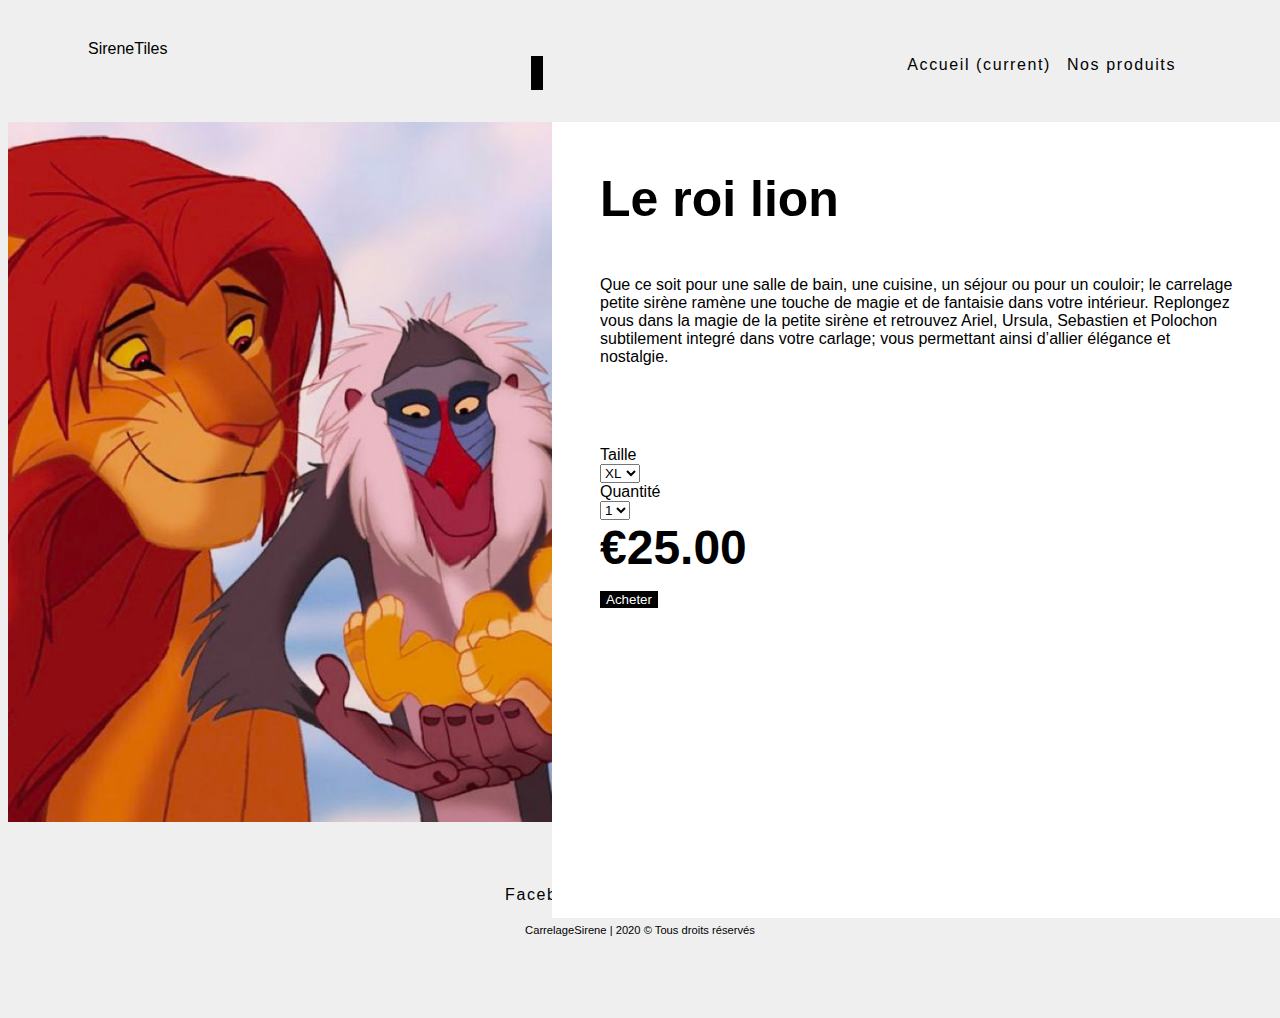
==== licencelion.html @ 16e3b400 "change website" ====
<!DOCTYPE html>
<html lang="en">
  <head>
      <!-- Global site tag (gtag.js) - Google Analytics -->
<script async src="https://www.googletagmanager.com/gtag/js?id=G-DW25DX1KTQ"></script>
<script>
  window.dataLayer = window.dataLayer || [];
  function gtag(){dataLayer.push(arguments);}
  gtag('js', new Date());

  gtag('config', 'G-DW25DX1KTQ');
</script>
    <meta charset="UTF-8" />
    <html lang="fr">
    <meta name="viewport" content="width=device-width, initial-scale=1.0" />
    <meta name="robots" content="follow" />
    <meta name="author" content="Carrelage petite sirène"/>
    <meta name="copyright" content="Petite sirène"/>
    <meta
      name="description"
      content="Carrelagepetitesirene est une entreprise réputée nationalement pour ses carrelages motifs petite sirène complétement uniques en leur genre !"
    />
    <meta name="keywords" content="carrelage, original, petite sirène, petite, décoration, mur, salle de bain, océan, sol, meubles, intérieur, palais, carrelages, carreaux, sirène, motif, extérieur">
    <title>SireneTiles</title>
    <link rel="stylesheet" href="css/licence.css">
    <link href="https://fonts.googleapis.com/css2?family=Heebo:wght@300&family=Itim&display=swap" rel="stylesheet">
    <link rel="stylesheet" href="https://cdn.jsdelivr.net/npm/bootstrap@4.5.3/dist/css/bootstrap.min.css" integrity="sha384-TX8t27EcRE3e/ihU7zmQxVncDAy5uIKz4rEkgIXeMed4M0jlfIDPvg6uqKI2xXr2" crossorigin="anonymous">


  </head>
  <body>
      <header>

        <nav class="navbar navbar-expand-lg navbar-light">
          <a class="navbar-brand" href="#">SireneTiles</a>
          <button class="navbar-toggler" type="button" data-toggle="collapse" data-target="#navbarNav" aria-controls="navbarNav" aria-expanded="false" aria-label="Toggle navigation">
            <span class="navbar-toggler-icon"></span>
          </button>
          <div class="collapse navbar-collapse" id="navbarNav">
            <ul class="navbar-nav">
              <li class="nav-item ">
                <a class="nav-link" href="#">Accueil <span class="sr-only">(current)</span></a>
              </li>
              <li class="nav-item active">
                <a class="nav-link" href="https://carrelagepetitesirene.store/product.html">Nos produits</a>
              </li>
            </ul>
          </div>
        </nav>

      </header>
      <main>
        <div class="bigContainerCard">
          <div class="leftContent lion"></div>
          <div class="rightContent">
            <h1>
              Le roi lion
            </h1>
            <p>
              Que ce soit pour une salle de bain, une cuisine, un séjour ou pour un couloir; le carrelage petite sirène ramène une touche de magie et de fantaisie dans votre intérieur.
Replongez vous dans la magie de la petite sirène et retrouvez Ariel, Ursula, Sebastien et Polochon subtilement integré dans votre carlage; vous permettant ainsi d’allier élégance et nostalgie.
            </p>
            <div class="containerDropDown">
              <div class="input-group mb-3">
                <div class="input-group-prepend">
                  <label class="input-group-text" for="inputGroupSelect01">Taille</label>
                </div>
                <select class="custom-select" id="inputGroupSelect01">
                  <option selected>XL</option>
                  <option value="1">XS</option>
                  <option value="2">S</option>
                  <option value="3">L</option>
                </select>
              </div>
              <div class="input-group mb-3">
                <div class="input-group-prepend">
                  <label class="input-group-text" for="inputGroupSelect01">Quantité</label>
                </div>
                <select class="custom-select" id="inputGroupSelect01">
                  <option selected>1</option>
                  <option value="1">2</option>
                  <option value="2">3</option>
                  <option value="3">4</option>
                </select>
              </div>
            <div class="containerPrice">
              <span>€25.00</span>
              <button type="button" class="btn btn-primary btn-lg">Acheter</button>          
            </div>
          </div>

          </div>  

        </div>  
      </main>

      <footer>
          <div class="containerSocial">
            <ul class="socialContent">
                <a href="https://www.facebook.com/"><li>Facebook</li></a>
                <a href="https://www.instagram.com/mariofyl/"><li>Instagram</li></a>
                <a href="https://www.youtube.com/"><li>Youtube</li></a>
            </ul>
            <span>CarrelageSirene | 2020 © Tous droits réservés</span>
          </div>
      </footer>

      
      
      <script src="https://code.jquery.com/jquery-3.5.1.slim.min.js" integrity="sha384-DfXdz2htPH0lsSSs5nCTpuj/zy4C+OGpamoFVy38MVBnE+IbbVYUew+OrCXaRkfj" crossorigin="anonymous"></script>
<script src="https://cdn.jsdelivr.net/npm/popper.js@1.16.1/dist/umd/popper.min.js" integrity="sha384-9/reFTGAW83EW2RDu2S0VKaIzap3H66lZH81PoYlFhbGU+6BZp6G7niu735Sk7lN" crossorigin="anonymous"></script>
<script src="https://cdn.jsdelivr.net/npm/bootstrap@4.5.3/dist/js/bootstrap.min.js" integrity="sha384-w1Q4orYjBQndcko6MimVbzY0tgp4pWB4lZ7lr30WKz0vr/aWKhXdBNmNb5D92v7s" crossorigin="anonymous"></script>
  </body>
</html>
---- css/licence.css ----
body {
  font-family: -apple-system, BlinkMacSystemFont, "Segoe UI", Roboto, Oxygen,
    Ubuntu, Cantarell, "Open Sans", "Helvetica Neue", sans-serif;
  background-color: #efefef !important;
  color: white !important;
}

h1 {
  font-size: 50px !important;
  font-weight: 700 !important;
  margin-block-end: 0;
  margin-block-start: 0;
  font-family: "Ralleway", sans-serif;
}

h2 {
  font-size: 2rem;
  font-weight: 700;
}

h4 {
  font-size: 1.2rem !important;
  font-weight: 700;
}

a {
  text-decoration: none !important;
  color: white !important;
}

html {
  font-size: 100%;
}

body {
  font-size: 100%;
}

footer {
  margin-bottom: 5rem;
}

footer a {
  color: black !important;
}

button {
  background-color: black !important;
  border: none !important;
  color: white !important;
  margin-top: 1rem !important;
}

ul {
  /* margin-block-end: 0 !important;
      margin-block-start: 0 !important; */
  padding-inline-start: 0 !important;
  letter-spacing: 0.1rem;
  font-weight: 300;
  list-style: none;
}

.navbar {
  padding: 2rem 5rem !important;
  display: flex;
  justify-content: space-between !important;
}

.navbar-nav {
  margin-left: auto;
}

.navbar-brand,
.nav-link {
  color: #000000 !important;
}

.navbar ul {
  display: flex;
  color: white !important;
}

.containerLogo {
  padding: 2rem 0;
  margin: 0 10%;
}

/*  */

.bigContainerCard {
  position: relative;
  width: 100vw;
  height: 700px;
  margin-bottom: 4rem;
}

.leftContent {
  position: absolute;
  left: 0%;
  width: 50%;
  height: 100%;
  background-color: turquoise;

  background-position: center center;
  background-repeat: no-repeat;
  background-size: cover;
  background-image: url("../assets/sp1.png");
}

.leftContent.lion {
  background-image: url("../assets/sp3.png") !important;
}
.leftContent.mickey {
  background-image: url("../assets/sp2.png") !important;
}

.rightContent {
  position: absolute;
  right: 0%;
  width: 50%;
  height: 100%;
  background-color: white;
  padding: 3rem;
  color: black !important;
}

.rightContent p {
  margin-top: 3rem;
}

.containerDropDown {
  margin-top: 5rem;
}

.containerPrice span {
  display: flex;
  align-items: center;
  font-weight: 700;
  font-size: 3rem;
}

/*  */

/* LEARN MORE */

.socialContent {
  display: flex;
  flex-direction: row;
  justify-content: center;
}

ul :nth-child(2) {
  padding: 0 1rem;
}

.containerSocial {
  text-align: center;
  color: black !important;
}

.containerSocial span {
  margin: auto;
  font-size: 0.7rem;
}

@media only screen and (max-width: 520px) {
  body {
    font-size: 70% !important;
  }

  h1 {
    font-size: 4rem !important;
  }

  h2 {
    font-size: 1.7rem !important;
  }

  h3 {
    font-size: 1.3rem !important;
  }

  h4 {
    font-size: 1rem !important;
  }
}

@media only screen and (max-width: 920px) {
  .leftContent {
    display: none;
  }
  .rightContent {
    padding: 1rem;
    width: 100%;
  }

  .rightContent p {
    margin-top: 1.5rem;
  }

  .containerDropDown {
    margin-top: 2rem;
  }

  .containerPrice span {
    display: flex;
    align-items: center;
    font-weight: 700;
    font-size: 2rem;
  }
}
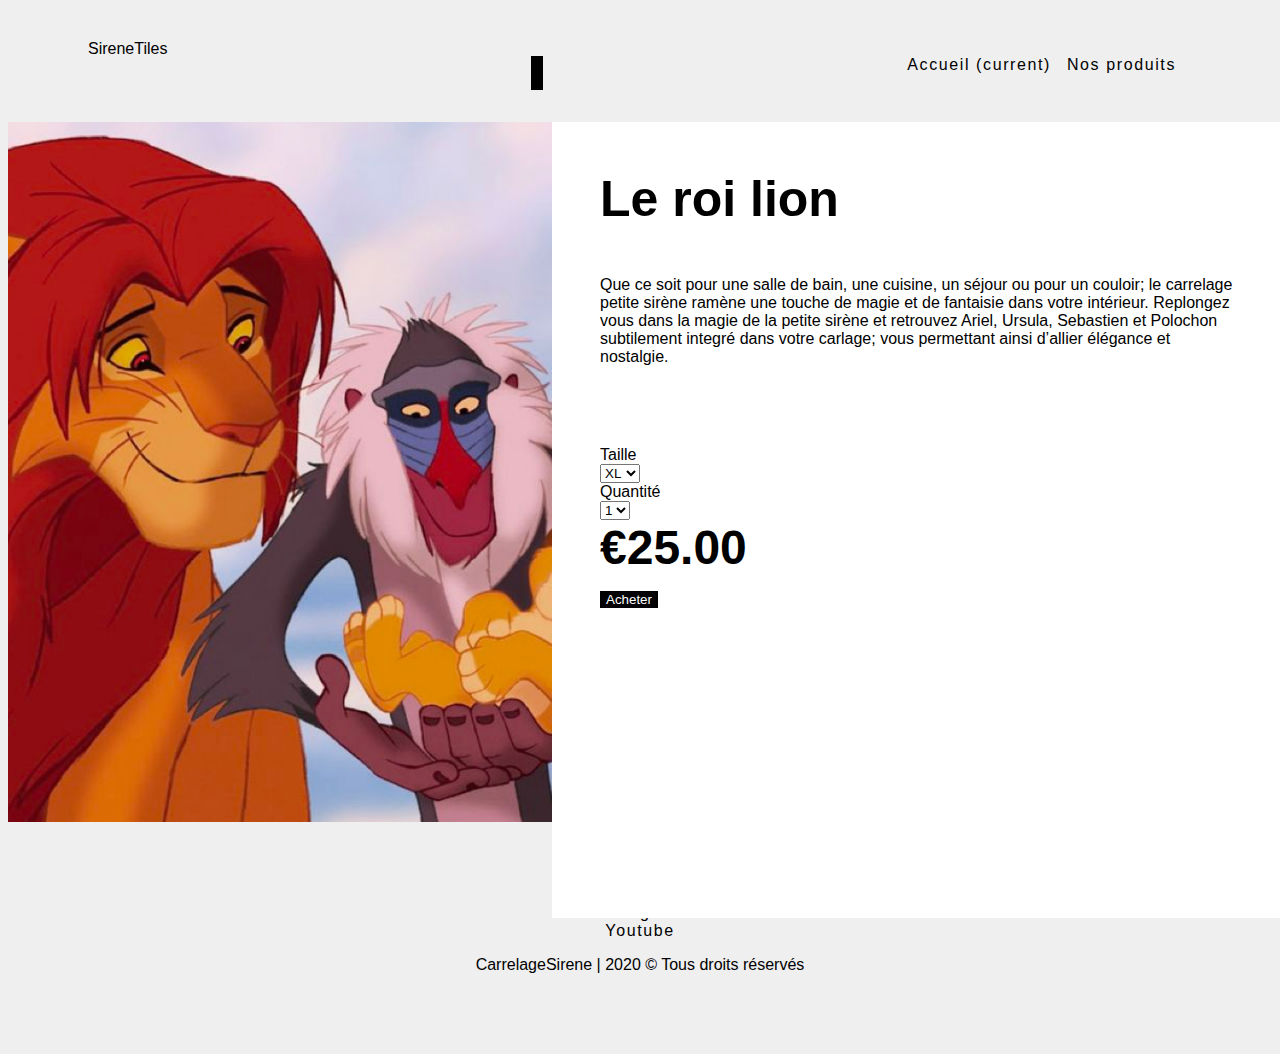
==== commit 80b86209: "changes search console" ====
--- a/licencelion.html
+++ b/licencelion.html
@@ -21,7 +21,7 @@
       content="Carrelagepetitesirene est une entreprise réputée nationalement pour ses carrelages motifs petite sirène complétement uniques en leur genre !"
     />
     <meta name="keywords" content="carrelage, original, petite sirène, petite, décoration, mur, salle de bain, océan, sol, meubles, intérieur, palais, carrelages, carreaux, sirène, motif, extérieur">
-    <title>SireneTiles</title>
+    <title>SireneTiles | Licence Roi Lion</title>
     <link rel="stylesheet" href="css/licence.css">
     <link href="https://fonts.googleapis.com/css2?family=Heebo:wght@300&family=Itim&display=swap" rel="stylesheet">
     <link rel="stylesheet" href="https://cdn.jsdelivr.net/npm/bootstrap@4.5.3/dist/css/bootstrap.min.css" integrity="sha384-TX8t27EcRE3e/ihU7zmQxVncDAy5uIKz4rEkgIXeMed4M0jlfIDPvg6uqKI2xXr2" crossorigin="anonymous">
@@ -32,14 +32,14 @@
       <header>
 
         <nav class="navbar navbar-expand-lg navbar-light">
-          <a class="navbar-brand" href="#">SireneTiles</a>
+          <a class="navbar-brand" href="https://carrelagepetitesirene.store/">SireneTiles</a>
           <button class="navbar-toggler" type="button" data-toggle="collapse" data-target="#navbarNav" aria-controls="navbarNav" aria-expanded="false" aria-label="Toggle navigation">
             <span class="navbar-toggler-icon"></span>
           </button>
           <div class="collapse navbar-collapse" id="navbarNav">
             <ul class="navbar-nav">
               <li class="nav-item ">
-                <a class="nav-link" href="#">Accueil <span class="sr-only">(current)</span></a>
+                <a class="nav-link" href="https://carrelagepetitesirene.store/">Accueil <span class="sr-only">(current)</span></a>
               </li>
               <li class="nav-item active">
                 <a class="nav-link" href="https://carrelagepetitesirene.store/product.html">Nos produits</a>
@@ -96,11 +96,11 @@
 
       <footer>
           <div class="containerSocial">
-            <ul class="socialContent">
-                <a href="https://www.facebook.com/"><li>Facebook</li></a>
-                <a href="https://www.instagram.com/mariofyl/"><li>Instagram</li></a>
-                <a href="https://www.youtube.com/"><li>Youtube</li></a>
-            </ul>
+          <ul>
+            <li><a href="https://www.facebook.com/">Facebook</a></li>
+            <li><a href="https://www.instagram.com/">Instagram</a></li>
+            <li><a href="https://www.youtube.com/">Youtube</a></li>
+          </ul>
             <span>CarrelageSirene | 2020 © Tous droits réservés</span>
           </div>
       </footer>
--- a/css/licence.css
+++ b/css/licence.css
@@ -160,7 +160,11 @@
 
 .containerSocial span {
   margin: auto;
-  font-size: 0.7rem;
+  font-size: 1rem;
+}
+
+.containerSocial li {
+  padding: 0 1rem;
 }
 
 @media only screen and (max-width: 520px) {
